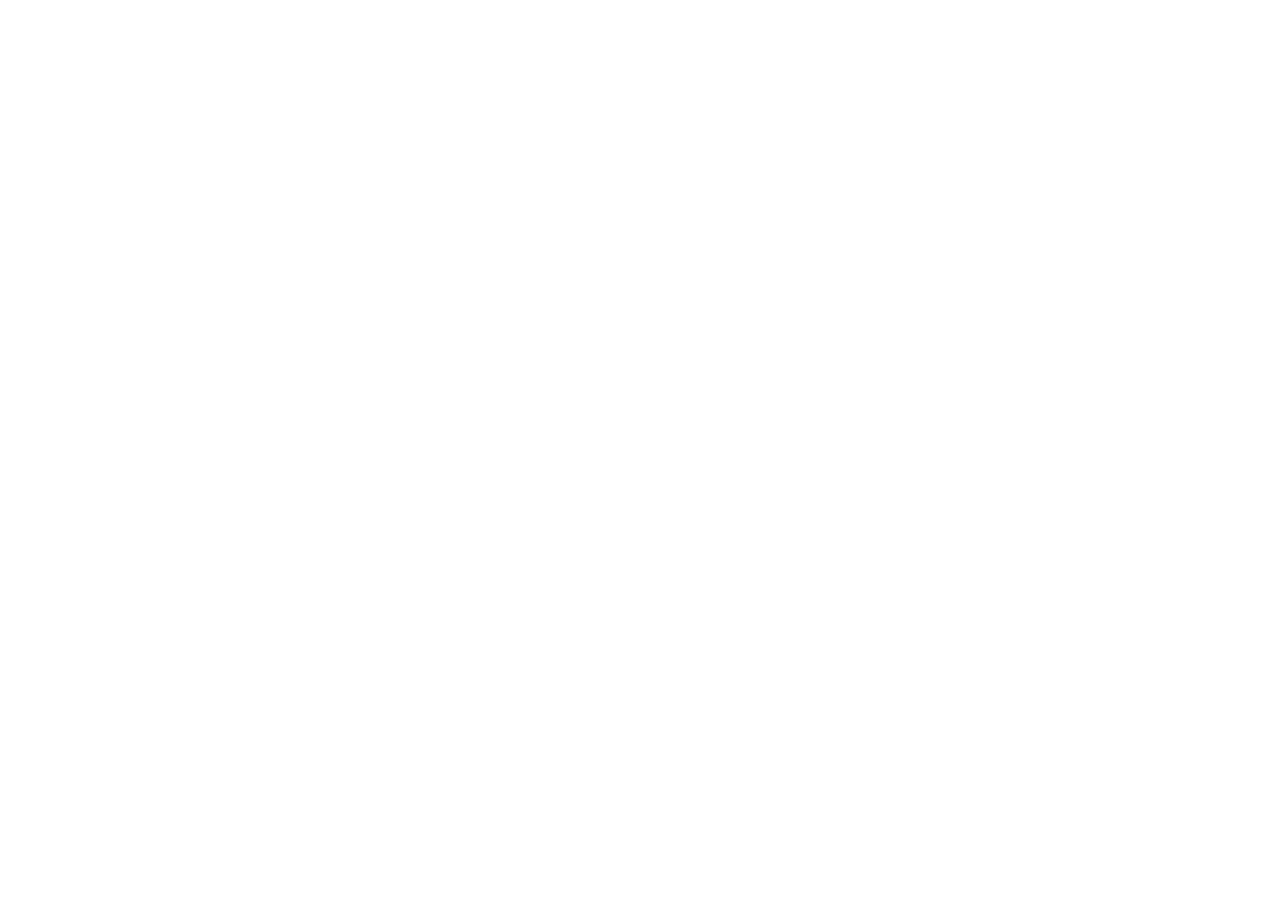
==== lesson-2/second-task.html @ df67dd85 "Rename and added file" ====
<!doctype html>
<html lang="en">
<head>
    <meta charset="UTF-8">
    <meta name="viewport"
          content="width=device-width, user-scalable=no, initial-scale=1.0, maximum-scale=1.0, minimum-scale=1.0">
    <meta http-equiv="X-UA-Compatible" content="ie=edge">
    <title>Document</title>

</head>
<body>

</body>
</html>
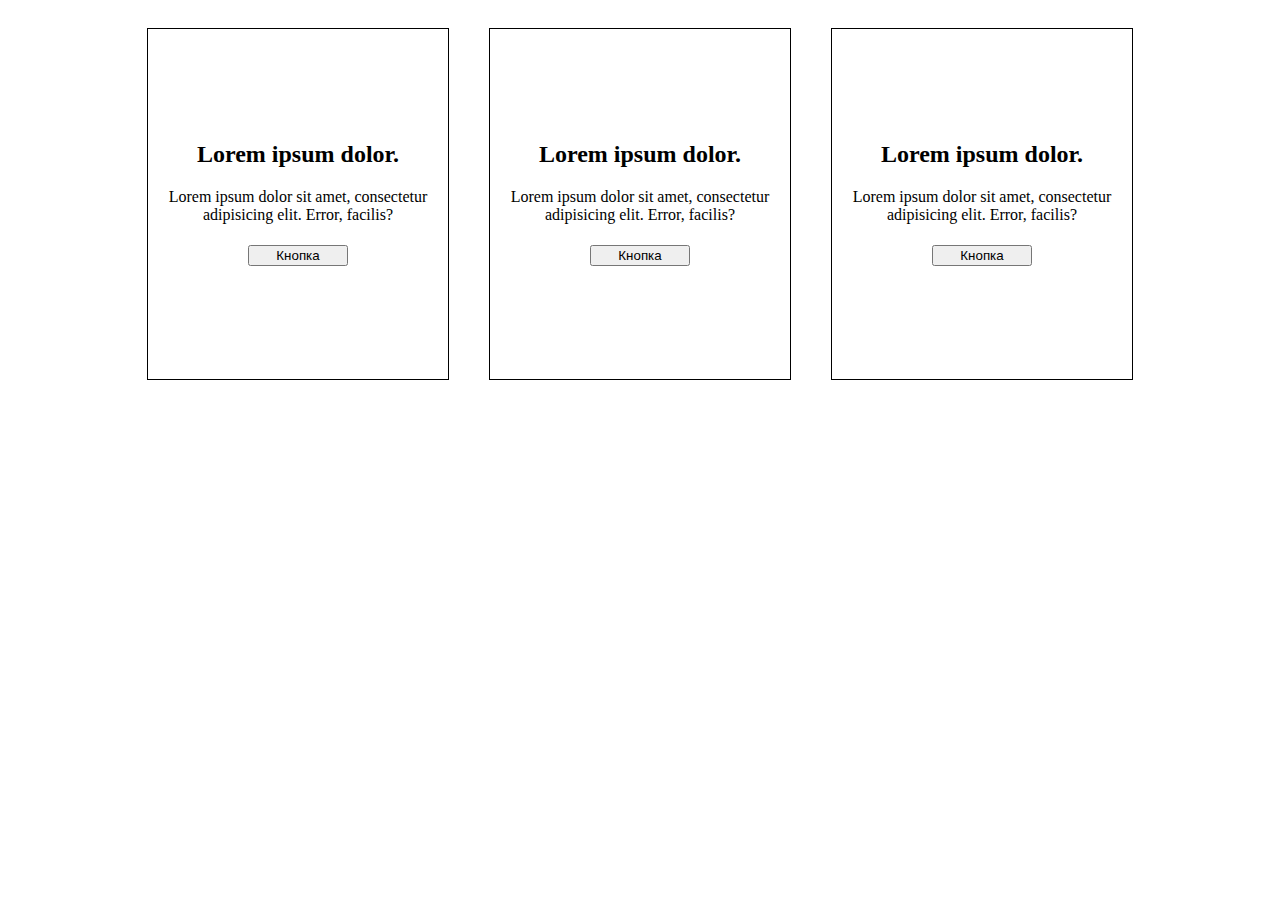
==== commit af61c9a4: "Changed second-task.css and second-task.html" ====
--- a/lesson-2/second-task.html
+++ b/lesson-2/second-task.html
@@ -5,10 +5,25 @@
     <meta name="viewport"
           content="width=device-width, user-scalable=no, initial-scale=1.0, maximum-scale=1.0, minimum-scale=1.0">
     <meta http-equiv="X-UA-Compatible" content="ie=edge">
-    <title>Document</title>
+    <link rel="stylesheet" href="second-task.css">
+    <title>second-task</title>
 
 </head>
 <body>
 
+<div class="wrap">
+    <div class="block">
+        <h2>Lorem ipsum dolor.</h2>
+        Lorem ipsum dolor sit amet, consectetur adipisicing elit. Error, facilis?
+        <button type="button">Кнопка</button>
+    </div>
+    <div class="block"> <h2>Lorem ipsum dolor.</h2>
+        Lorem ipsum dolor sit amet, consectetur adipisicing elit. Error, facilis?
+        <button type="button">Кнопка</button></div>
+    <div class="block"> <h2>Lorem ipsum dolor.</h2>
+        Lorem ipsum dolor sit amet, consectetur adipisicing elit. Error, facilis?
+        <button type="button">Кнопка</button></div>
+</div>
+
 </body>
 </html>--- a/lesson-2/second-task.css
+++ b/lesson-2/second-task.css
@@ -0,0 +1,22 @@
+.block{
+    border-style: solid ;
+    border-width: 1px;
+    height: 350px;
+    width: 300px;
+    margin: 20px;
+    display: flex;
+    flex-direction: column;
+    justify-content: center;
+    text-align: center;
+}
+
+button{
+    width: 100px;
+    margin: 7% auto;
+    display: block;
+}
+
+.wrap{
+    display: flex;
+    justify-content: center;
+}